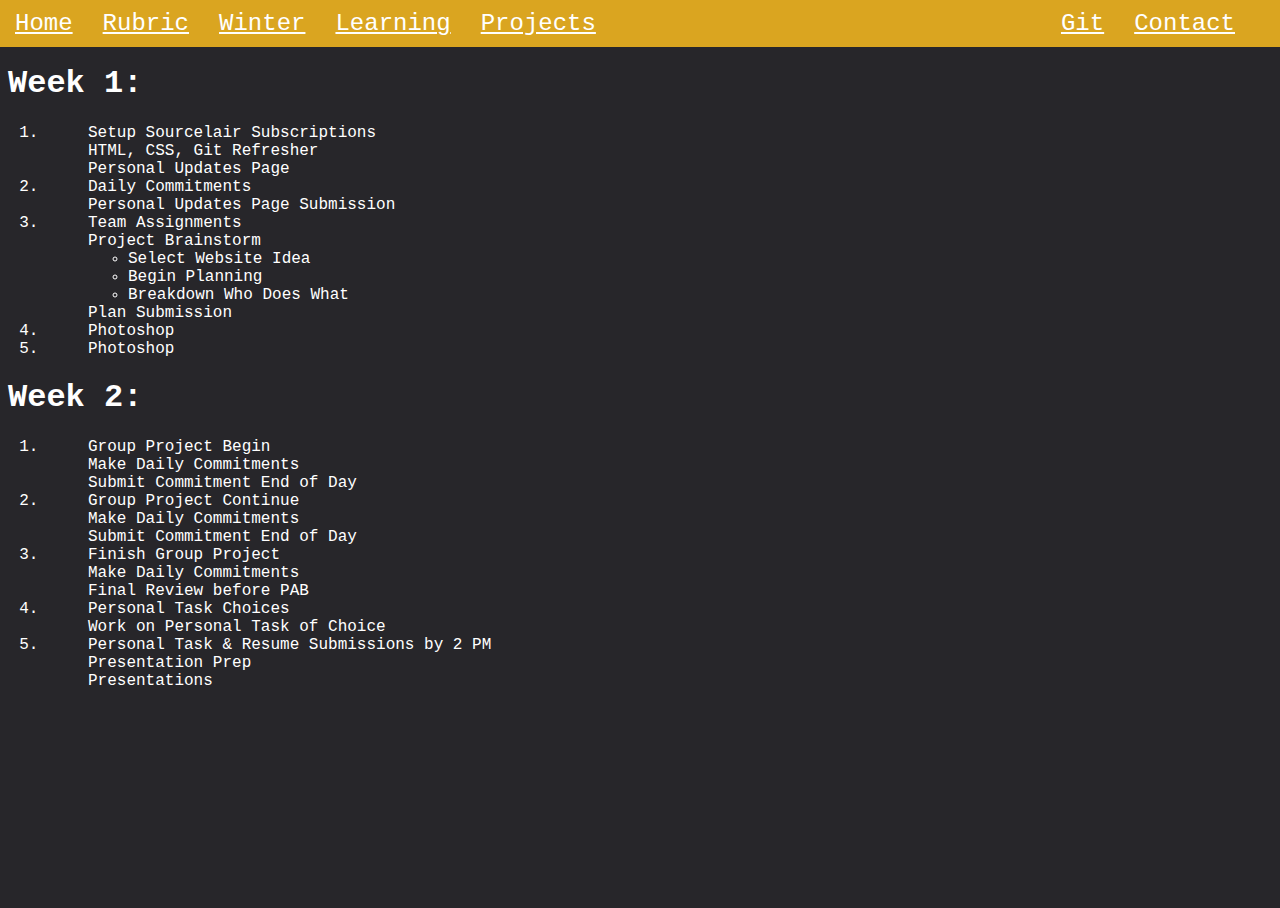
==== index.html @ 19495e5e "First Commit" ====
<!DOCTYPE html>
<html lang="en">
<head>
	<title>Q3 Agenda</title>
	<link href="style.css" rel="stylesheet" type="text/css">
	<meta name="google-signin-client_id" content="162424039883-a7fila07v1acm3buadglijkr6qtvam8e.apps.googleusercontent.com">
</head>
<body>
	<div class="topnav">
		<a style="float:left" href="index.html" class="active">Home</a>
		<a style="float:left" href="rubric/rubric.html">Rubric</a>
		<a style="float:left" href="winter/winter.html">Winter</a>
		<a style="float:left" href="info/info.html">Learning</a>
		<a style="float:left" href="projects/projects.html">Projects</a>
		<a style="float:right"><div class="g-signin2" data-onsuccess="onSignIn"></div></a>
		<a style="float:right" href="contact/contact.html">Contact</a>
		<a style="float:right" href="git/git.html">Git</a>
	</div>
	
	<br/>
	<br/>
	<h1>Week 1:</h1>
	<ol>
		<li>
			<dl>
				<dd>Setup Sourcelair Subscriptions</dd>
				<dd>HTML, CSS, Git Refresher</dd>
				<dd>Personal Updates Page</dd>
			</dl>
		</li>
		<li>
			<dl>
				<dd>Daily Commitments</dd>
				<dd>Personal Updates Page Submission</dd>
			</dl>
		</li>
		<li>
			<dl>
				<dd>Team Assignments</dd>
				<dd>Project Brainstorm</dd>
				<dd>
					<ul>
						<li>Select Website Idea</li>
						<li>Begin Planning</li>
						<li>Breakdown Who Does What</li>
					</ul>
				</dd>
				<dd>Plan Submission</dd>
			</dl>
		</li>
		<li>
			<dl>
				<dd>Photoshop</dd>
			</dl>
		</li>
		<li>
			<dl>
				<dd>Photoshop</dd>
			</dl>
		</li>
	</ol>
	<h1>Week 2:</h1>
	<ol>
		<li>
			<dl>
				<dd>Group Project Begin</dd>
				<dd>Make Daily Commitments</dd>
				<dd>Submit Commitment End of Day</dd>
			</dl>
		</li>
		<li>
			<dl>
				<dd>Group Project Continue</dd>
				<dd>Make Daily Commitments</dd>
				<dd>Submit Commitment End of Day</dd>
			</dl>
		</li>
		<li>
			<dl>
				<dd>Finish Group Project</dd>
				<dd>Make Daily Commitments</dd>
				<dd>Final Review before PAB</dd>
			</dl>
		</li>
		<li>
			<dl>
				<dd>Personal Task Choices</dd>
				<dd>Work on Personal Task of Choice</dd>
			</dl>
		</li>
		<li>
			<dl>
				<dd>Personal Task & Resume Submissions by 2 PM</dd>
				<dd>Presentation Prep</dd>
				<dd>Presentations</dd>
			</dl>
		</li>
	</ol>
	<script>
		function onSignIn(googleUser) {
			var profile = googleUser.getBasicProfile();
			var id_token = googleUser.getAuthResponse().id_token.hashCode();
			console.log('ID: ' + profile.getId()); // Do not send to your backend! Use an ID token instead.
			console.log('Name: ' + profile.getName());
			console.log('Image URL: ' + profile.getImageUrl());
			console.log('Email: ' + profile.getEmail()); // This is null if the 'email' scope is not present.
			console.log('ID Token: ' + id_token);
		}

		String.prototype.hashCode = function() {
			var hash = 0, i, chr;
			if (this.length === 0) return hash;
			for (i = 0; i < this.length; i++) {
				chr   = this.charCodeAt(i);
				hash  = ((hash << 5) - hash) + chr;
				hash |= 0; // Convert to 32bit integer
			}
			return hash;
		};
	</script>

	<script src="https://apis.google.com/js/platform.js" async defer></script>
</body>
</html>
---- style.css ----
body {
	font-family: Consolas, monaco, monospace; 
	color: white;
	height: 100%;
	background-color: #27262A;
}

html {
	height: 100%;
}

.topnav {
	font-size: 1.5em;
	background-color: goldenrod;
	position: fixed;
	top: 0;
	left: 0;
	width: 100%;
	display: inline-block;
	float: none;
	
}

.topnav a {
	vertical-align:middle;
	color: white;
	text-align: center;
	padding: 10px 15px;
}

.topnav a:hover:not(.active) {
	background-color: white;
	color: black
}

.topnav a:hover:matches(.active){
	background-color: white;
	color: black
}

.center {
	text-align: center;
}

.justify {
	text-align: justify;
	text-justify: inter-word;
	width: 80%;
	padding-left: 10%;
}

.column {
	float: left;
	width: 50%;
}

.row:after {
	content: "";
	display: table;
	clear: both;
}

.image {
	max-width:80%;
	max-height:80%;
	display: block;
	margin-left: auto;
	margin-right: auto;
}

.redirect a:link {
	color: yellow;
  }

.redirect a:visited {
	color: goldenrod;
}

.redirect a:hover {
	color: pink;
	border-bottom: 1px;
	border-color: green;
}

.redirect a:active {
	color: magenta;
}
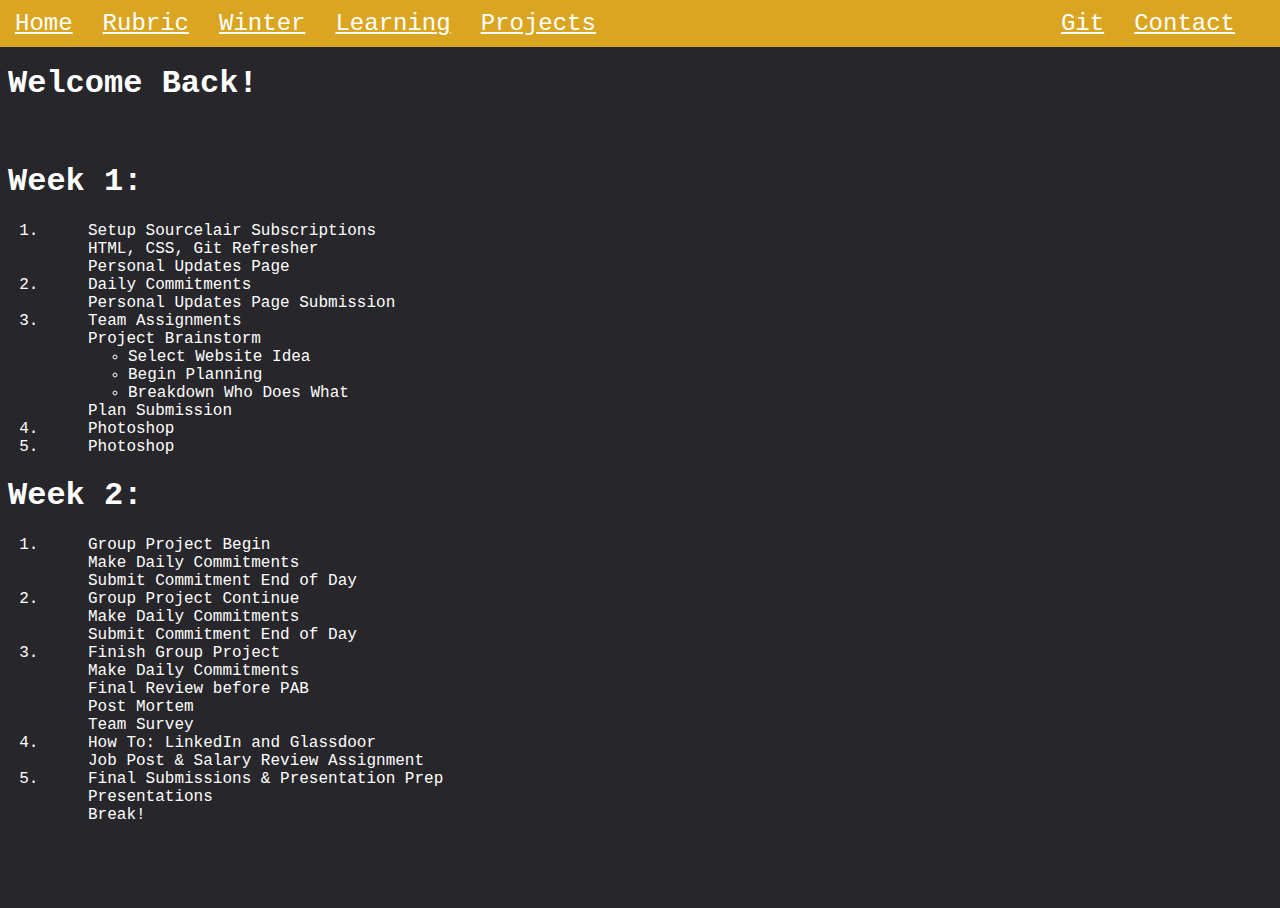
==== commit f532d5d6: "Content Changes" ====
--- a/index.html
+++ b/index.html
@@ -18,6 +18,8 @@
 	</div>
 	
 	<br/>
+	<br/>
+	<h1 id="username">Welcome Back!</h1>
 	<br/>
 	<h1>Week 1:</h1>
 	<ol>
@@ -80,43 +82,34 @@
 				<dd>Finish Group Project</dd>
 				<dd>Make Daily Commitments</dd>
 				<dd>Final Review before PAB</dd>
+				<dd>Post Mortem</dd>
+				<dd>Team Survey</dd>
 			</dl>
 		</li>
 		<li>
 			<dl>
-				<dd>Personal Task Choices</dd>
-				<dd>Work on Personal Task of Choice</dd>
+				<dd>How To: LinkedIn and Glassdoor</dd>
+				<dd>Job Post & Salary Review Assignment</dd>
 			</dl>
 		</li>
 		<li>
 			<dl>
-				<dd>Personal Task & Resume Submissions by 2 PM</dd>
-				<dd>Presentation Prep</dd>
+				<dd>Final Submissions & Presentation Prep</dd>
 				<dd>Presentations</dd>
+				<dd>Break!</dd>
 			</dl>
 		</li>
 	</ol>
 	<script>
 		function onSignIn(googleUser) {
 			var profile = googleUser.getBasicProfile();
-			var id_token = googleUser.getAuthResponse().id_token.hashCode();
 			console.log('ID: ' + profile.getId()); // Do not send to your backend! Use an ID token instead.
 			console.log('Name: ' + profile.getName());
 			console.log('Image URL: ' + profile.getImageUrl());
 			console.log('Email: ' + profile.getEmail()); // This is null if the 'email' scope is not present.
-			console.log('ID Token: ' + id_token);
+
+			document.getElementById("username").innerHTML = "Welcome Back " + profile.getName() + "!";
 		}
-
-		String.prototype.hashCode = function() {
-			var hash = 0, i, chr;
-			if (this.length === 0) return hash;
-			for (i = 0; i < this.length; i++) {
-				chr   = this.charCodeAt(i);
-				hash  = ((hash << 5) - hash) + chr;
-				hash |= 0; // Convert to 32bit integer
-			}
-			return hash;
-		};
 	</script>
 
 	<script src="https://apis.google.com/js/platform.js" async defer></script>
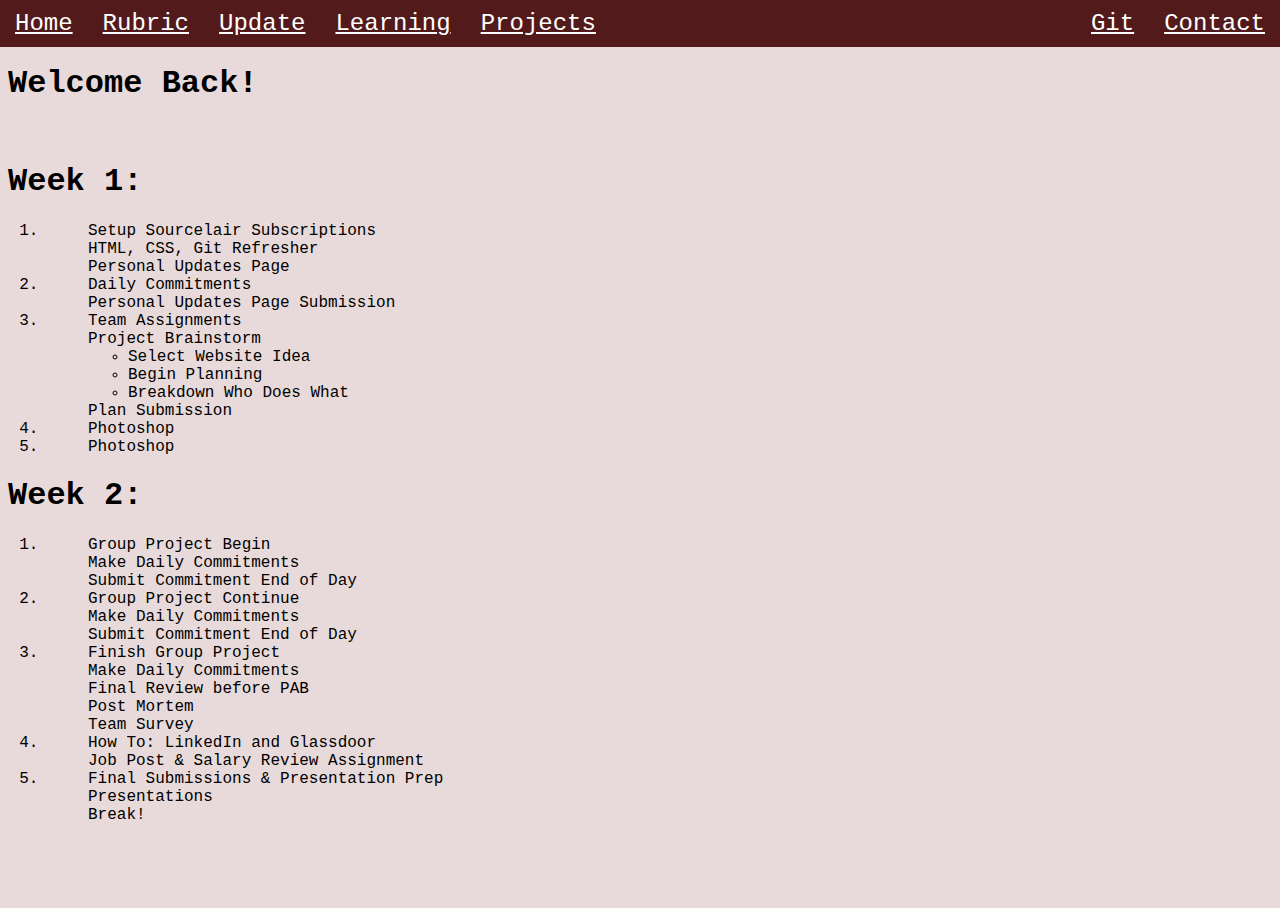
==== commit 21e80495: "Update" ====
--- a/index.html
+++ b/index.html
@@ -9,12 +9,12 @@
 	<div class="topnav">
 		<a style="float:left" href="index.html" class="active">Home</a>
 		<a style="float:left" href="rubric/rubric.html">Rubric</a>
-		<a style="float:left" href="winter/winter.html">Winter</a>
+		<a style="float:left" href="winter/winter.html">Update</a>
 		<a style="float:left" href="info/info.html">Learning</a>
 		<a style="float:left" href="projects/projects.html">Projects</a>
-		<a style="float:right"><div class="g-signin2" data-onsuccess="onSignIn"></div></a>
 		<a style="float:right" href="contact/contact.html">Contact</a>
 		<a style="float:right" href="git/git.html">Git</a>
+		<a style="float:right"><div class="g-signin2" data-onsuccess="onSignIn"></div></a>
 	</div>
 	
 	<br/>
--- a/style.css
+++ b/style.css
@@ -1,8 +1,8 @@
 body {
 	font-family: Consolas, monaco, monospace; 
-	color: white;
+	color: black;
 	height: 100%;
-	background-color: #27262A;
+	background-color: rgb(232, 218, 218);
 }
 
 html {
@@ -11,7 +11,7 @@
 
 .topnav {
 	font-size: 1.5em;
-	background-color: goldenrod;
+	background-color: rgb(82, 26, 26);
 	position: fixed;
 	top: 0;
 	left: 0;
